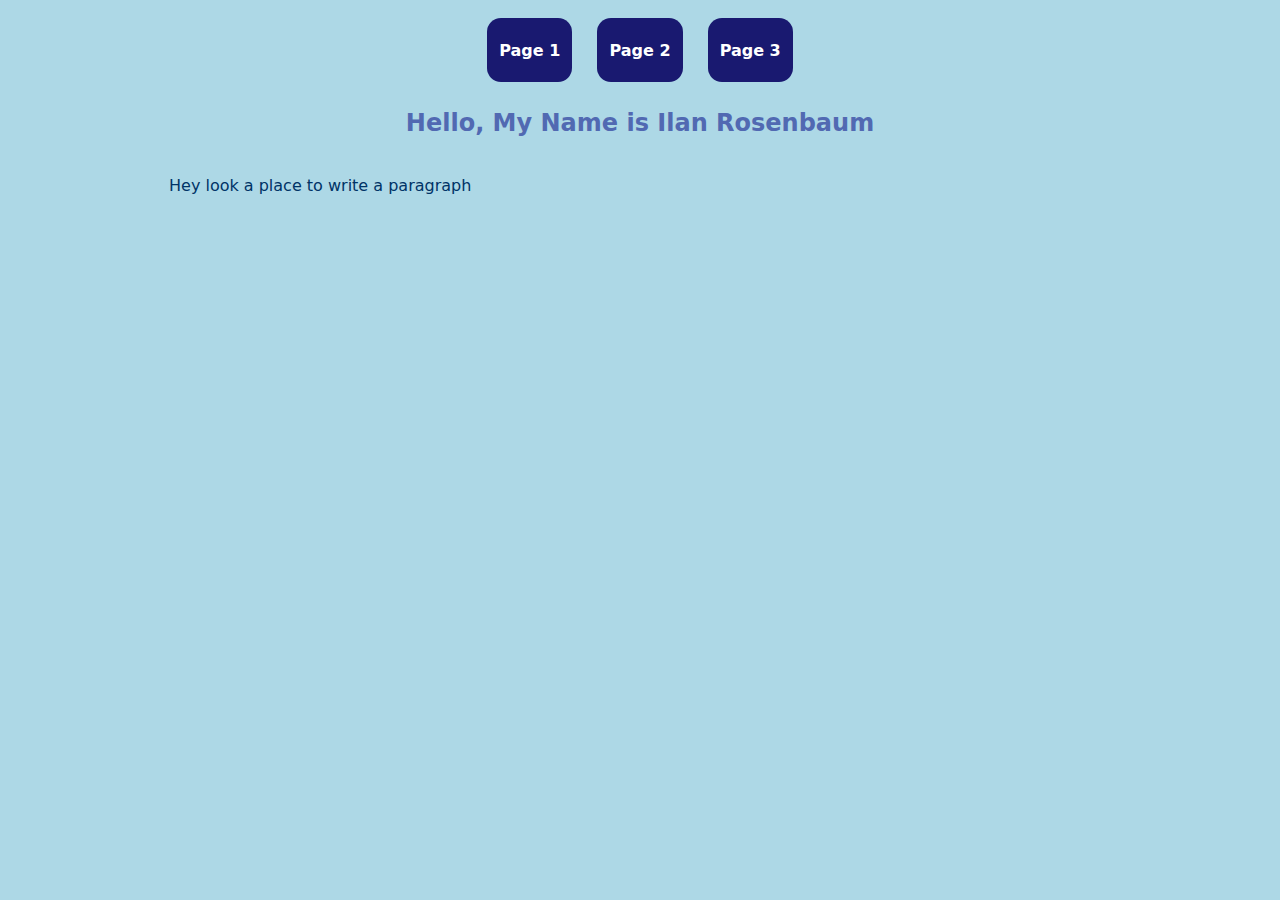
==== index.html @ 2faebc49 "Change name of main file" ====
<html>
<head>
  <title>Transitors</title>
    <link rel="stylesheet" type="text/css" href="Main page.css">
    <link rel="stylesheet" type="text/css" href="https://cloud.typography.com/6461596/7746572/css/fonts.css" />
</head>
<body>
  <div class="Linkbox">
    <a class="links" href="Page1.html"> <h1>Page 1</h1></a>
    <a class="links" href="Page2.html"><h1>Page 2</h1></a>
    <a class="links" href="Page3.html"><h1 >Page 3</h1></a>
  </div>


  
  <div class="Heading">
    <h1> Hello, My Name is Ilan Rosenbaum </h1>

  </div>
<div class="Parigraph">

    <p style="text-indent: 5em;">
      Hey look a place to write a paragraph
    </p>
</div>

</body>
</html>
---- Main page.css ----
body {
  background-color: #ADD8E6;
  fill:#0F1833; 
  font-family: "Whitney SSm A", "Whitney SSm B", -apple-system, system-ui, BlinkMacSystemFont, "Segoe UI", Roboto, "Helvetica Neue", Arial, sans-serif;
  text-align:center ;
}
img {
  width: 12%;
  margin-left: 0px;
  display:block;
  word-wrap: break-word;


}




.Heading {
  font-size: 12px;
  color:#5169b2;
  font-family: "Whitney SSm A", "Whitney SSm B", -apple-system, system-ui, BlinkMacSystemFont, "Segoe UI", Roboto, "Helvetica Neue", Arial, sans-serif;
  text-align: center;
}

.parigraph {
  color: 003366;
  line-height: 200%;
  border: 1px solid #ADD8E6;
  margin-left: 5em;
  margin-right: 5em;
  text-align: left;
  font-family: "Whitney SSm A", "Whitney SSm B", -apple-system, system-ui, BlinkMacSystemFont, "Segoe UI", Roboto, "Helvetica Neue", Arial, sans-serif;

}
.links {
  background-color: #191970;
  border-radius: 14px;
  color: white;
  font-family: "Whitney SSm A", "Whitney SSm B", -apple-system, system-ui, BlinkMacSystemFont, "Segoe UI", Roboto, "Helvetica Neue", Arial, sans-serif;  font-size: 10px;
  font-weight: 300;
  display: inline-block;
  margin: 10px;
  padding: 12px;
  text-align: center;
  text-decoration: none;
  font-size: 8px;

}

.Plink {
  color:#191970;
  text-decoration: none;
}

.Plink:hover {
  color:white;
}



.links:hover {
  background-color: #4169E1 ;
  border-radius: 14px;
  color: white;
  font-family: "Whitney SSm A", "Whitney SSm B", -apple-system, system-ui, BlinkMacSystemFont, "Segoe UI", Roboto, "Helvetica Neue", Arial, sans-serif;  font-size: 10px;
  font-weight: 300;
  display: inline-block;
  margin: 10px;
  padding: 12px;
  text-align: center;
  text-decoration: none;
  font-size: 8px;
}
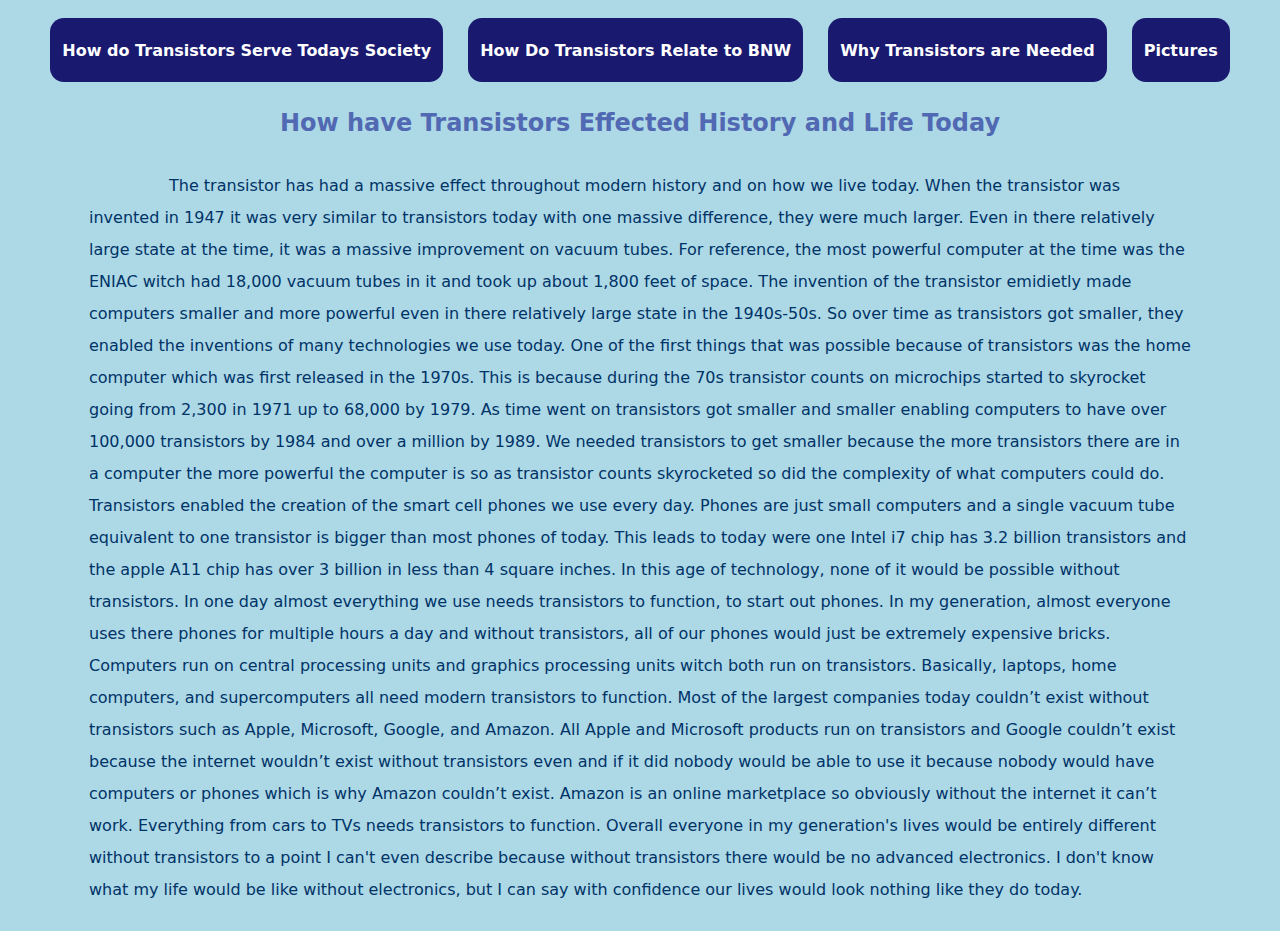
==== commit 675a1a07: "Fix issue" ====
--- a/index.html
+++ b/index.html
@@ -6,21 +6,25 @@
 </head>
 <body>
   <div class="Linkbox">
-    <a class="links" href="Page1.html"> <h1>Page 1</h1></a>
-    <a class="links" href="Page2.html"><h1>Page 2</h1></a>
-    <a class="links" href="Page3.html"><h1 >Page 3</h1></a>
+    <a class="links" href="Social.html"> <h1>How do Transistors Serve Todays Society</h1></a>
+    <a class="links" href="Part3A.html"><h1>How Do Transistors Relate to BNW</h1></a>
+    <a class="links" href="Need.html"><h1 >Why Transistors are Needed</h1></a>
+    <a class="links" href="Pictures.html"><h1>Pictures</h1></a>
+
+
   </div>
 
 
   
   <div class="Heading">
-    <h1> Hello, My Name is Ilan Rosenbaum </h1>
+    <h1> How have Transistors Effected History and Life Today </h1>
 
   </div>
 <div class="Parigraph">
 
     <p style="text-indent: 5em;">
-      Hey look a place to write a paragraph
+      The transistor has had a massive effect throughout modern history and on how we live today. When the transistor was invented in 1947 it was very similar to transistors today with one massive difference, they were much larger. Even in there relatively large state at the time, it was a massive improvement on vacuum tubes. For reference, the most powerful computer at the time was the ENIAC witch had 18,000 vacuum tubes in it and took up about 1,800 feet of space. The invention of the transistor emidietly made computers smaller and more powerful even in there relatively large state in the 1940s-50s. So over time as transistors got smaller, they enabled the inventions of many technologies we use today. One of the first things that was possible because of transistors was the home computer which was first released in the 1970s. This is because during the 70s transistor counts on microchips started to skyrocket going from 2,300 in 1971 up to 68,000 by 1979. As time went on transistors got smaller and smaller enabling computers to have over 100,000 transistors by 1984 and over a million by 1989. We needed transistors to get smaller because the more transistors there are in a computer the more powerful the computer is so as transistor counts skyrocketed so did the complexity of what computers could do. Transistors enabled the creation of the smart cell phones we use every day. Phones are just small computers and a single vacuum tube equivalent to one transistor is bigger than most phones of today. This leads to today were one Intel i7 chip has 3.2 billion transistors and the apple A11 chip has over 3 billion in less than 4 square inches. In this age of technology, none of it would be possible without transistors. In one day almost everything we use needs transistors to function, to start out phones. In my generation, almost everyone uses there phones for multiple hours a day and without transistors, all of our phones would just be extremely expensive bricks. Computers run on central processing units and graphics processing units witch both run on transistors. Basically, laptops, home computers, and supercomputers all need modern transistors to function. Most of the largest companies today couldn’t exist without transistors such as Apple, Microsoft, Google, and Amazon. All Apple and Microsoft products run on transistors and Google couldn’t exist because the internet wouldn’t exist without transistors even and if it did nobody would be able to use it because nobody would have computers or phones which is why Amazon couldn’t exist. Amazon is an online marketplace so obviously without the internet it can’t work. Everything from cars to TVs needs transistors to function.  Overall everyone in my generation's lives would be entirely different without transistors to a point I can't even describe because without transistors there would be no advanced electronics. I don't know what my life would be like without electronics, but I can say with confidence our lives would look nothing like they do today.
+
     </p>
 </div>
 
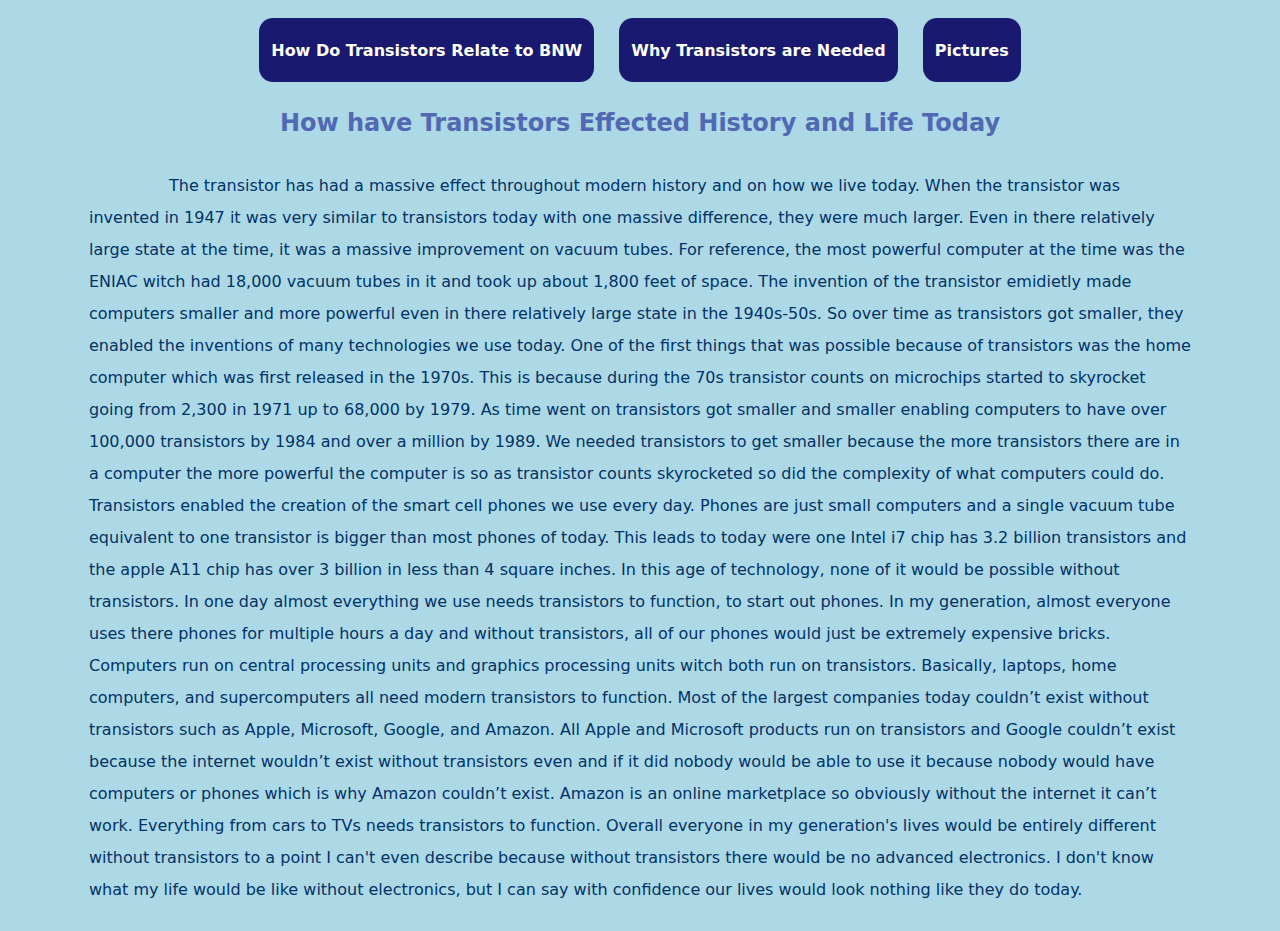
==== commit a2819bae: "Remove connection to book" ====
--- a/index.html
+++ b/index.html
@@ -6,7 +6,6 @@
 </head>
 <body>
   <div class="Linkbox">
-    <a class="links" href="Social.html"> <h1>How do Transistors Serve Todays Society</h1></a>
     <a class="links" href="Part3A.html"><h1>How Do Transistors Relate to BNW</h1></a>
     <a class="links" href="Need.html"><h1 >Why Transistors are Needed</h1></a>
     <a class="links" href="Pictures.html"><h1>Pictures</h1></a>
